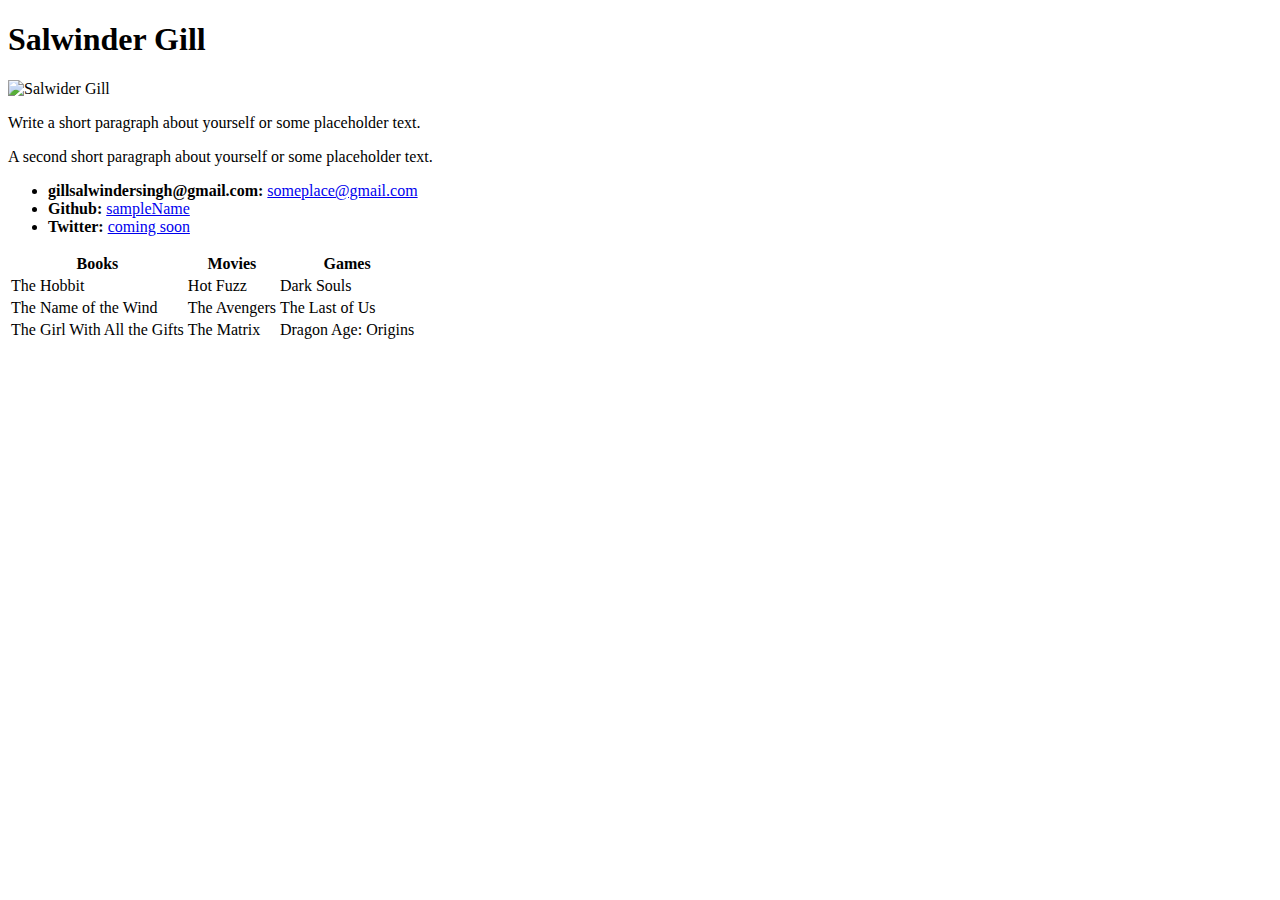
==== index.html @ b1f4d70c "Add files via upload" ====
<!DOCTYPE html>
<html lang="en-us">
<head>
  <meta charset="UTF-8">
  <title>Activity 1: Basic HTML Bio</title>
</head>

<body>

  <h1>Salwinder Gill</h1>

  <img src="https://placehold.it/200x200" alt="Salwider Gill">

  <p>Write a short paragraph about yourself or some placeholder text.</p>
  <p>A second short paragraph about yourself or some placeholder text.</p>

  <ul>
    <li><strong>gillsalwindersingh@gmail.com:</strong> <a href="#">someplace@gmail.com</a></li>
    <li><strong>Github:</strong> <a href="#">sampleName</a></li>
    <li><strong>Twitter:</strong> <a href="#">coming soon</a></li>
  </ul>

  <table>
    <tr>
      <th>Books</th>
      <th>Movies</th>
      <th>Games</th>
    </tr>
    <tr>
      <td>The Hobbit</td>
      <td>Hot Fuzz</td>
      <td>Dark Souls</td>
    </tr>
    <tr>
      <td>The Name of the Wind</td>
      <td>The Avengers</td>
      <td>The Last of Us</td>
    </tr>
    <tr>
      <td>The Girl With All the Gifts</td>
      <td>The Matrix</td>
      <td>Dragon Age: Origins</td>
    </tr>
  </table>

</body>

</html>
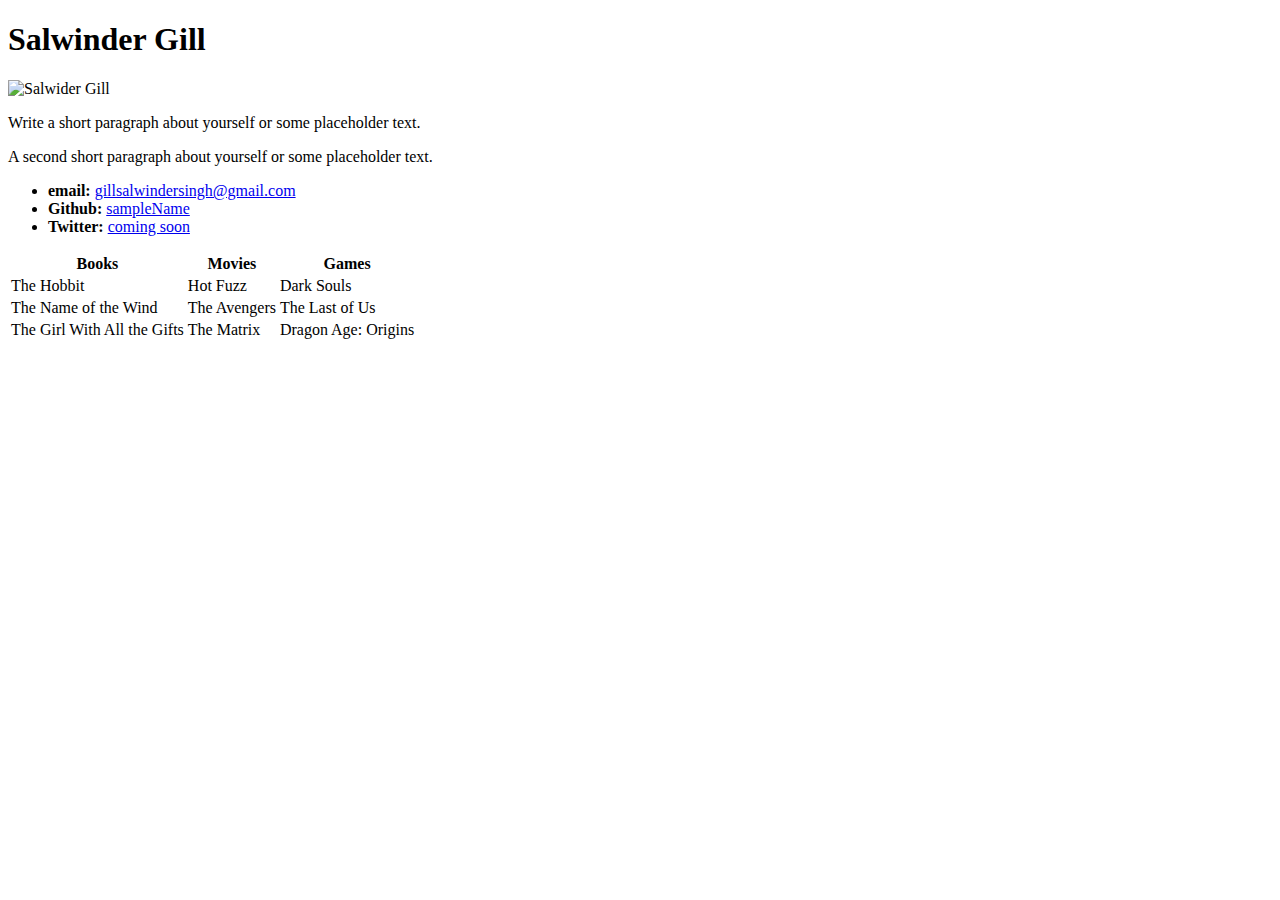
==== commit 57fc3648: "Update index.html" ====
--- a/index.html
+++ b/index.html
@@ -15,7 +15,7 @@
   <p>A second short paragraph about yourself or some placeholder text.</p>
 
   <ul>
-    <li><strong>gillsalwindersingh@gmail.com:</strong> <a href="#">someplace@gmail.com</a></li>
+    <li><strong>email:</strong> <a href="#">gillsalwindersingh@gmail.com</a></li>
     <li><strong>Github:</strong> <a href="#">sampleName</a></li>
     <li><strong>Twitter:</strong> <a href="#">coming soon</a></li>
   </ul>
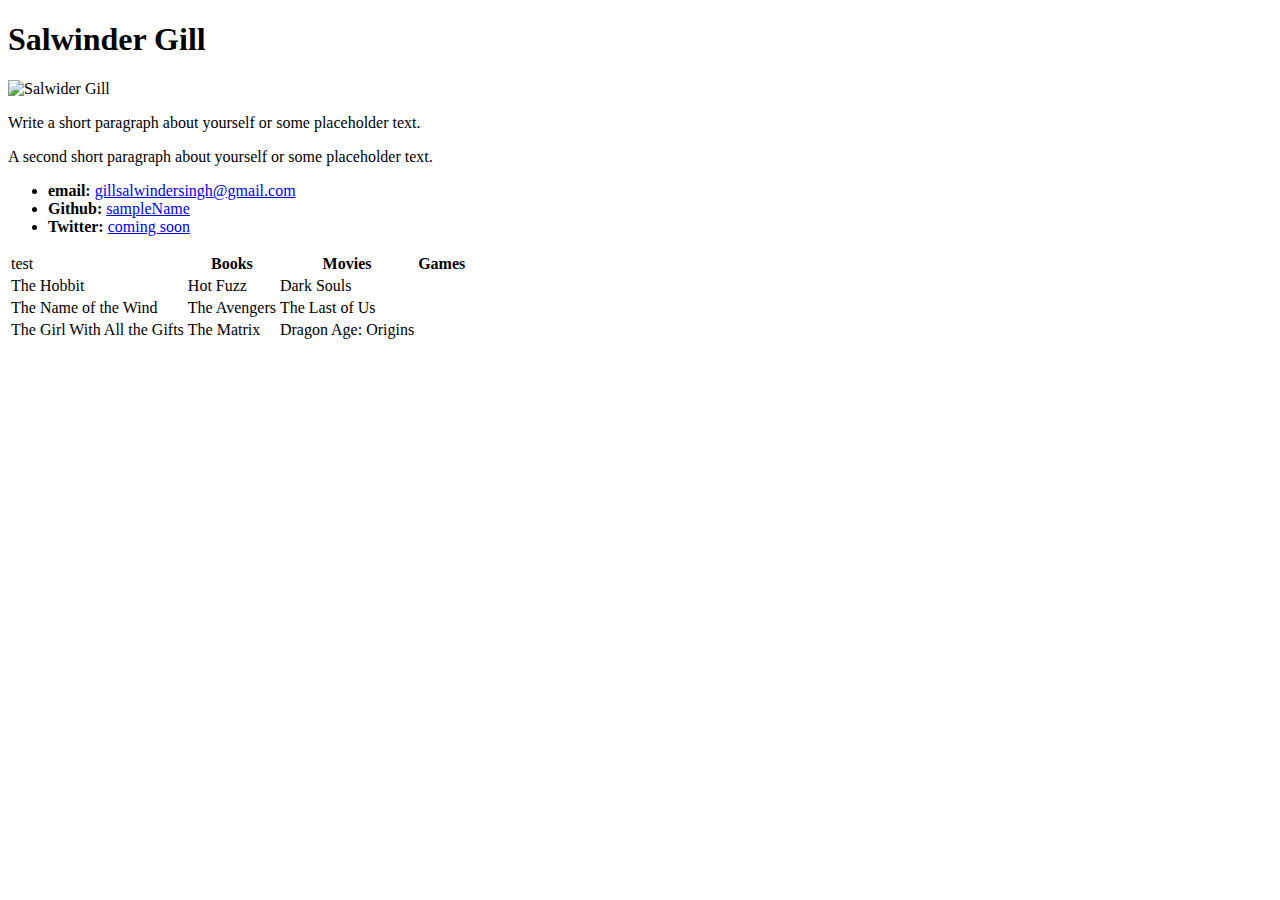
==== commit 6bb9e986: "Update index.html" ====
--- a/index.html
+++ b/index.html
@@ -22,6 +22,7 @@
 
   <table>
     <tr>
+        <td>test</td>
       <th>Books</th>
       <th>Movies</th>
       <th>Games</th>
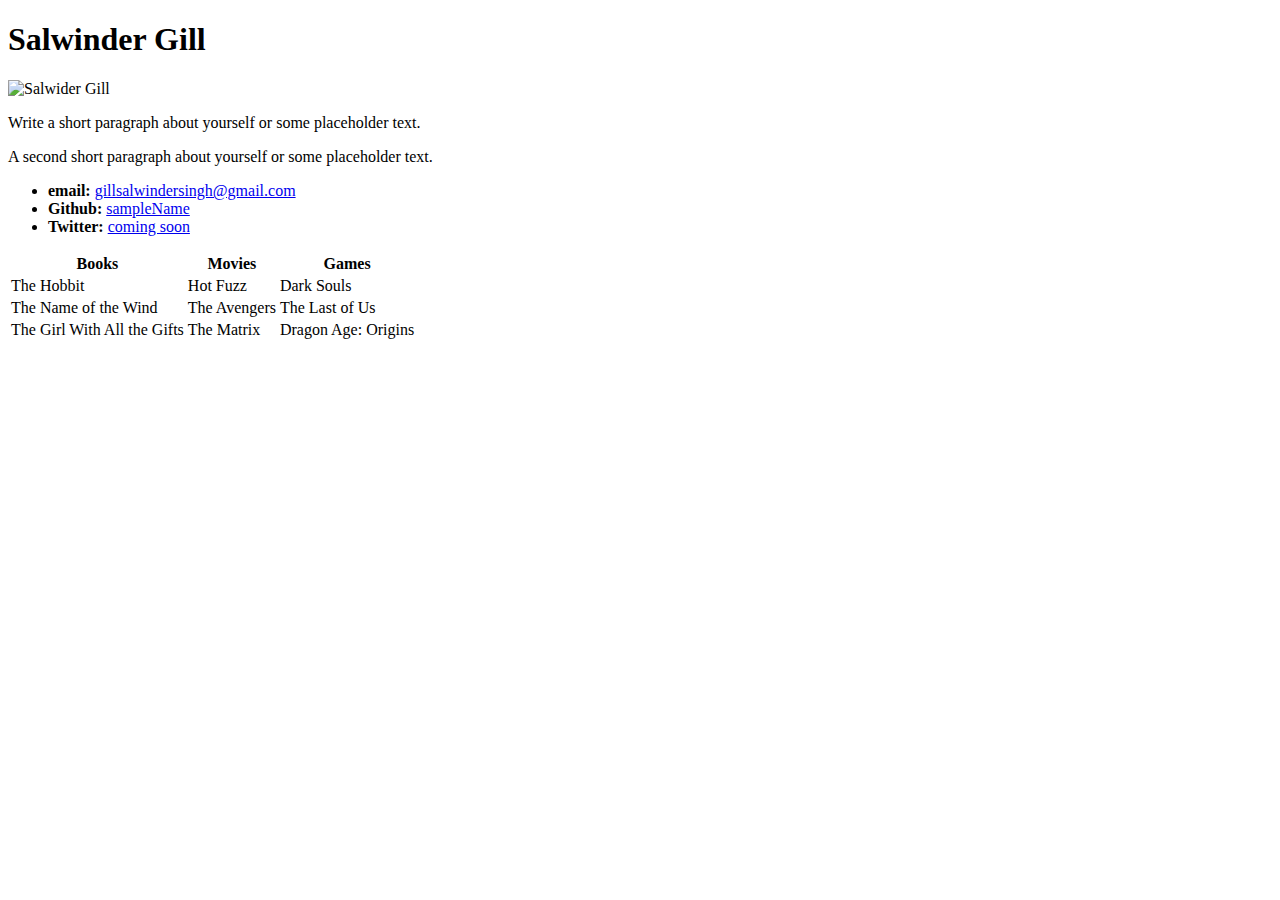
==== commit 248cd66e: "Update index.html" ====
--- a/index.html
+++ b/index.html
@@ -22,7 +22,6 @@
 
   <table>
     <tr>
-        <td>test</td>
       <th>Books</th>
       <th>Movies</th>
       <th>Games</th>
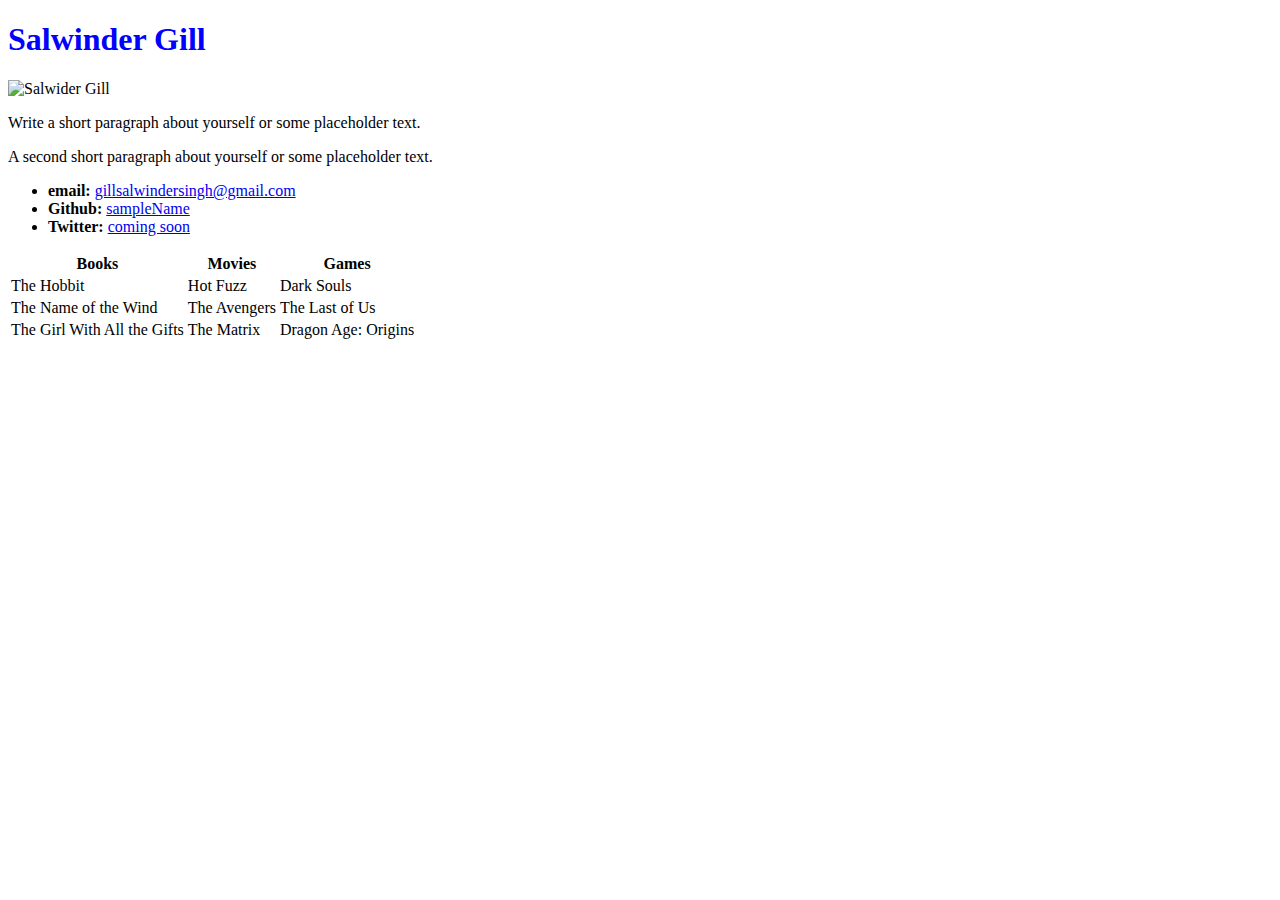
==== commit 751cc673: "changed style" ====
--- a/index.html
+++ b/index.html
@@ -3,6 +3,7 @@
 <head>
   <meta charset="UTF-8">
   <title>Activity 1: Basic HTML Bio</title>
+  <link rel="stylesheet" type="text/css" href="style.css">
 </head>
 
 <body>
--- a/style.css
+++ b/style.css
@@ -0,0 +1,27 @@
+h1 {
+  color: blue;
+}
+
+.purple {
+  color: purple;
+}
+
+#red {
+  color: red;
+}
+
+#big-font {
+  font-size: 40px;
+}
+
+#bold-font {
+  font-weight: bold;
+}
+
+.back-black {
+  background-color: #000;
+}
+
+.small-font {
+  font-size: 10px;
+}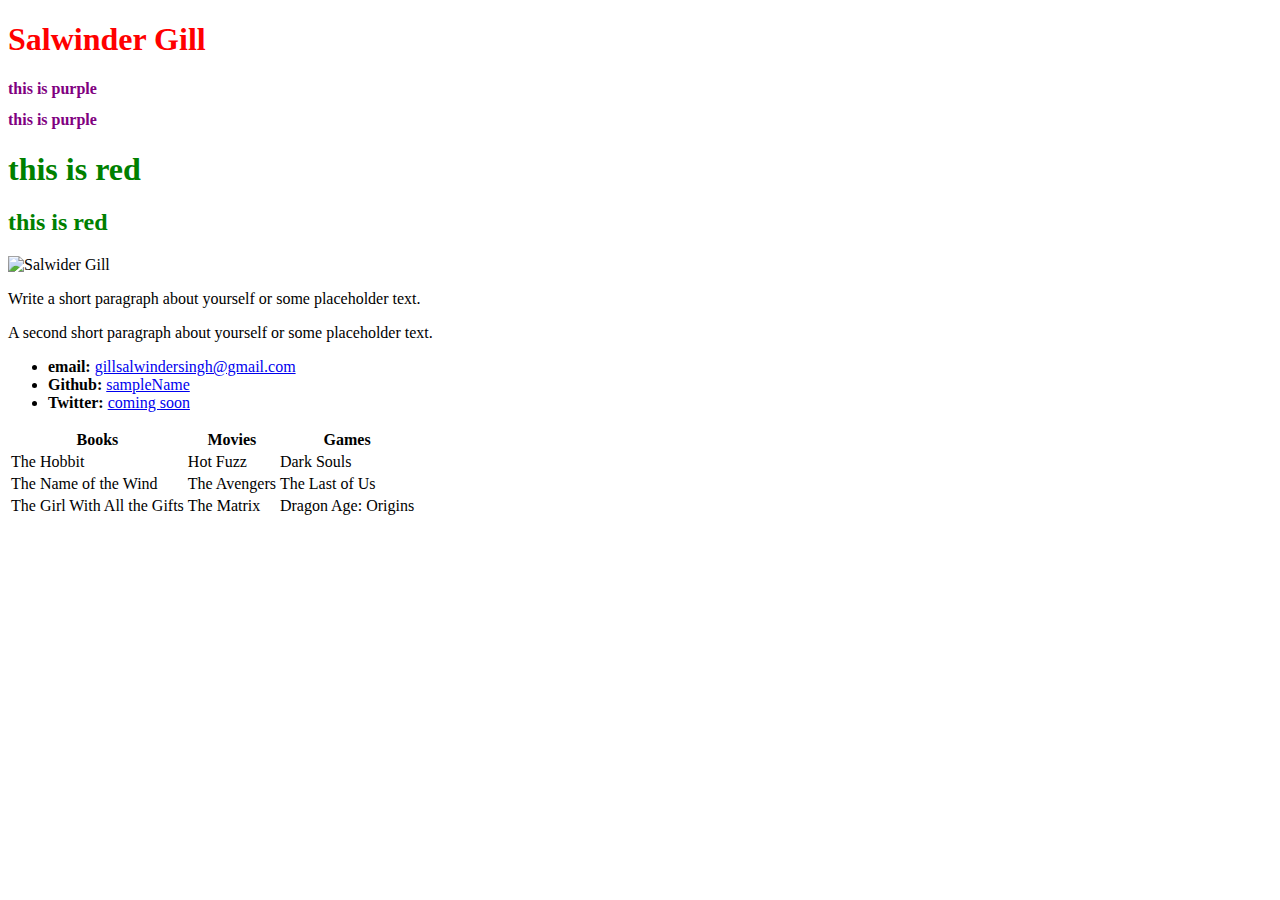
==== commit 0f6bbd87: "style change" ====
--- a/index.html
+++ b/index.html
@@ -9,6 +9,11 @@
 <body>
 
   <h1>Salwinder Gill</h1>
+  <h1 class="purple">this is purple</h1>
+  <h2 class="purple">this is purple</h2>
+  <h1 id="red" >this is red</h1>
+  <h2 id="red">this is red</h2>
+
 
   <img src="https://placehold.it/200x200" alt="Salwider Gill">
 
--- a/style.css
+++ b/style.css
@@ -1,13 +1,13 @@
 h1 {
-  color: blue;
+  color: red;
 }
 
 .purple {
-  color: purple;
+  color: purple;font-size: 1em;
 }
 
 #red {
-  color: red;
+  color: green;
 }
 
 #big-font {
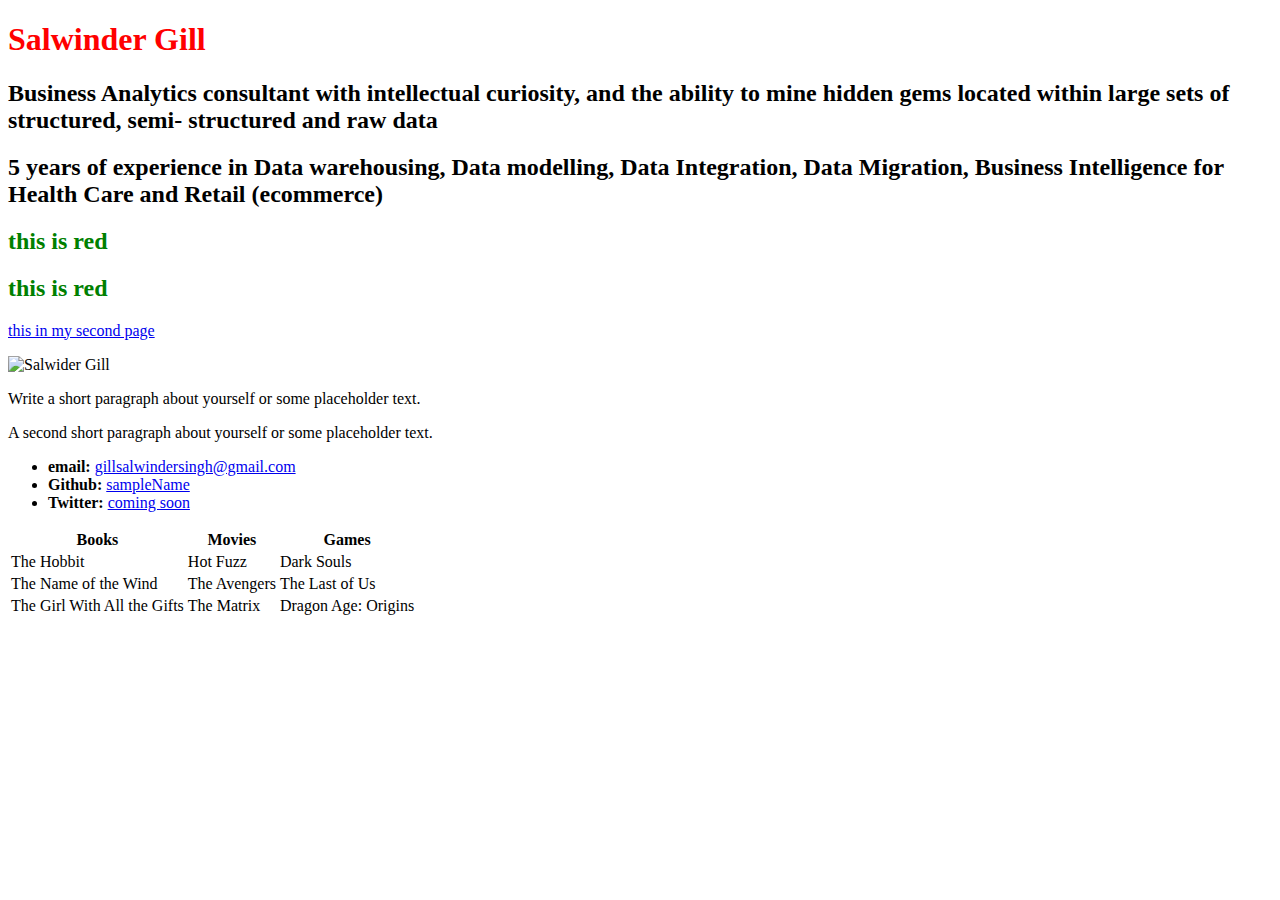
==== commit 4b6a53ca: "Update index.html" ====
--- a/index.html
+++ b/index.html
@@ -7,14 +7,15 @@
 </head>
 
 <body>
+    
 
   <h1>Salwinder Gill</h1>
-  <h1 class="purple">this is purple</h1>
-  <h2 class="purple">this is purple</h2>
-  <h1 id="red" >this is red</h1>
+  <h2 class="Intro">Business Analytics consultant with intellectual curiosity, and the ability to mine hidden gems located within large sets of structured, semi- structured and raw data</h2>
+  <h2 class="Intro">5 years of experience in Data warehousing, Data modelling, Data Integration, Data Migration, Business Intelligence for Health Care and Retail (ecommerce)</h2>
+  <h2 id="red" >this is red</h2>
   <h2 id="red">this is red</h2>
 
-
+  <p><a href="page2.html">this in my second page</a></p>
   <img src="https://placehold.it/200x200" alt="Salwider Gill">
 
   <p>Write a short paragraph about yourself or some placeholder text.</p>
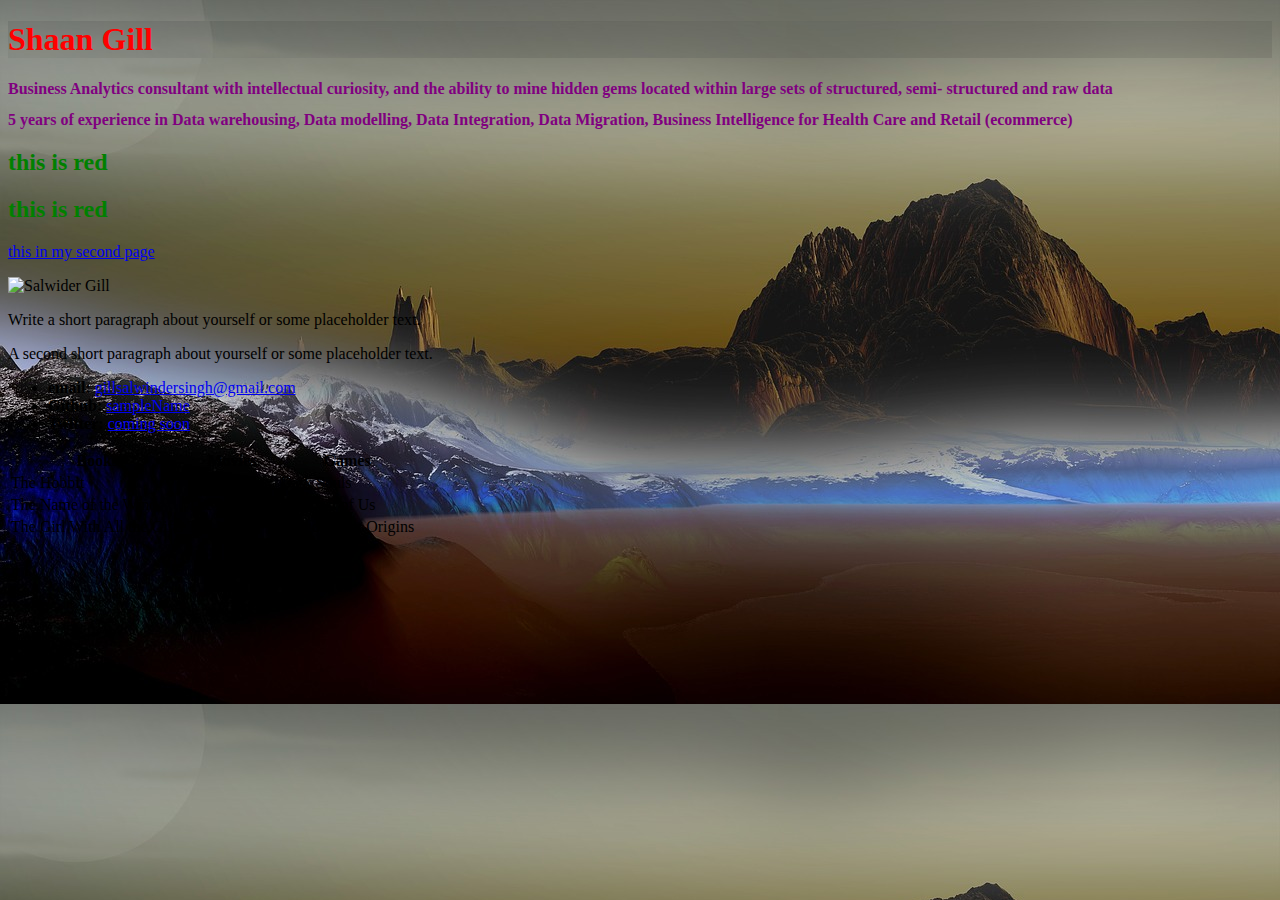
==== commit 00fe5273: "Update index.html" ====
--- a/index.html
+++ b/index.html
@@ -9,7 +9,7 @@
 <body>
     
 
-  <h1>Salwinder Gill</h1>
+  <h1>Shaan Gill</h1>
   <h2 class="Intro">Business Analytics consultant with intellectual curiosity, and the ability to mine hidden gems located within large sets of structured, semi- structured and raw data</h2>
   <h2 class="Intro">5 years of experience in Data warehousing, Data modelling, Data Integration, Data Migration, Business Intelligence for Health Care and Retail (ecommerce)</h2>
   <h2 id="red" >this is red</h2>
--- a/style.css
+++ b/style.css
@@ -1,8 +1,13 @@
+body {
+  background-image: url("fantasy-2069978_1280.png");
+}
+
 h1 {
   color: red;
+  background-image: url("fantasy-2069978_1280.png");
 }
 
-.purple {
+.Intro {
   color: purple;font-size: 1em;
 }
 
@@ -24,4 +29,4 @@
 
 .small-font {
   font-size: 10px;
-}+}
